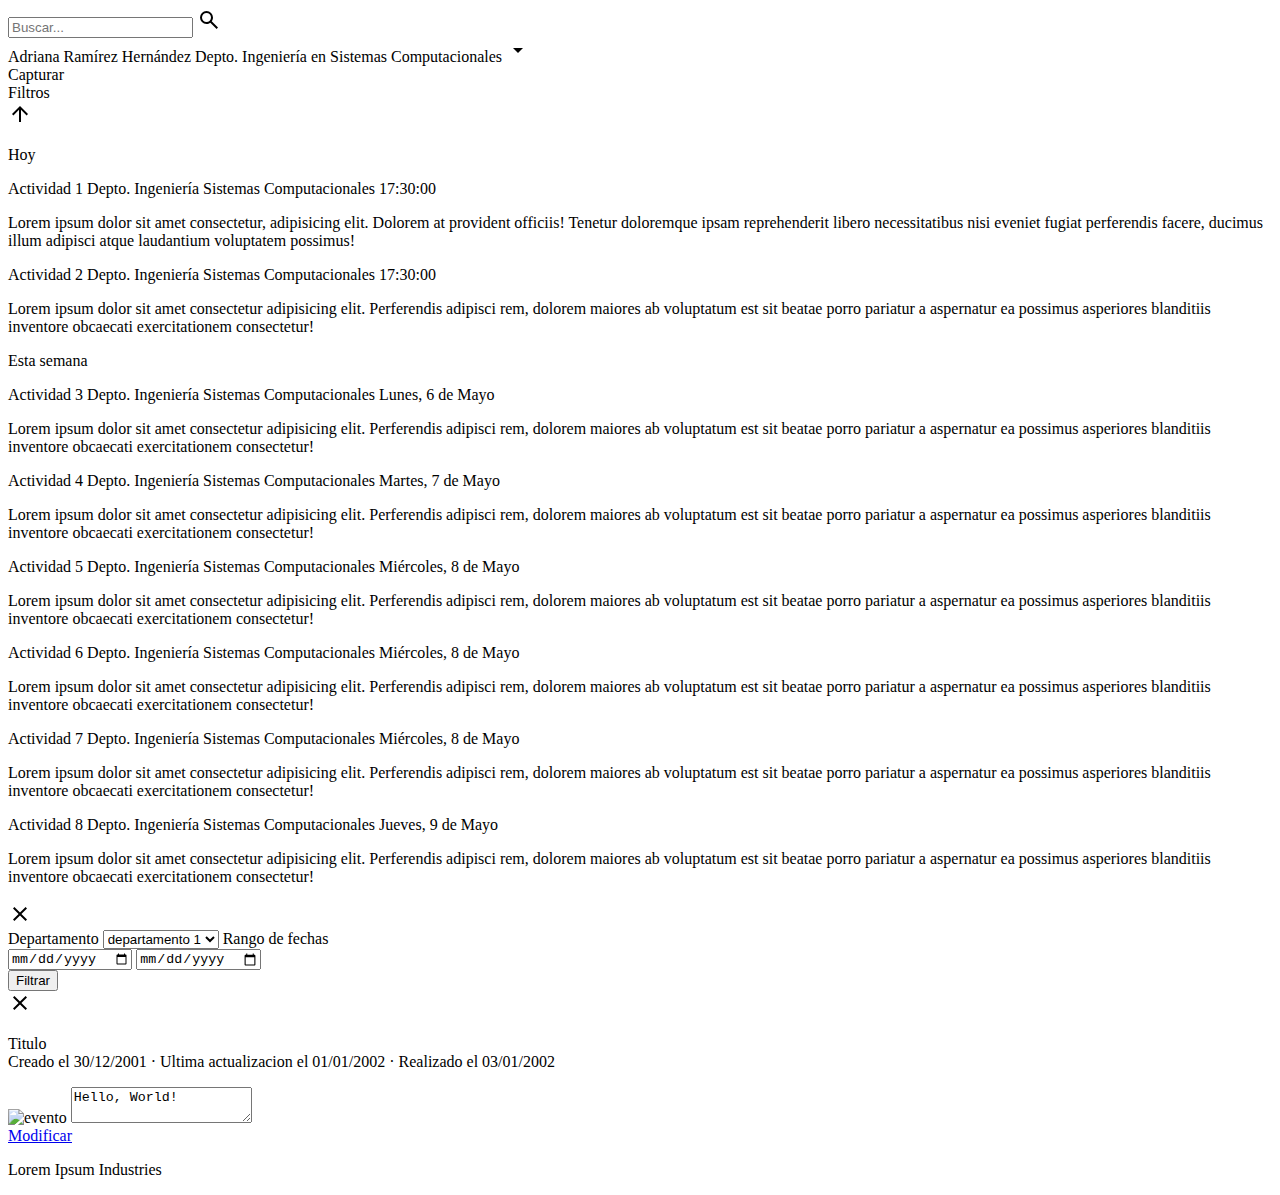
==== project-client/wwwroot/views/fast-folder/index.html @ adac8110 "Creacion de los endpoints de update y delete de actividades" ====
<!DOCTYPE html>
<html lang="es">

<head>
    <meta charset="UTF-8">
    <meta name="viewport" content="width=device-width, initial-scale=1.0">
    <link rel="stylesheet" href="/styles/normalize.css">
    <link rel="stylesheet" href="/styles/main.css">
    <script src="https://cdn.tiny.cloud/1/r9ntmf320hcycx0ci473rmxopso22j6woj4ikx9nq5kbaq84/tinymce/7/tinymce.min.js"
        referrerpolicy="origin"></script>

    <script>
        tinymce.init({
            selector: '#mytextarea',
            menubar: false,
            toolbar: false,
            readonly: true,
            resize: false
        });
    </script>
    <title>Home - Sistema Gestor de Actividades</title>
</head>

<body>
    <header class="header">
        <div class="search">
            <input type="search" placeholder="Buscar..." name="search" id="search" class="search-input">
            <svg class="search-icon" xmlns="http://www.w3.org/2000/svg" viewBox="0 -960 960 960" width="24px">
                <path
                    d="M784-120 532-372q-30 24-69 38t-83 14q-109 0-184.5-75.5T120-580q0-109 75.5-184.5T380-840q109 0 184.5 75.5T640-580q0 44-14 83t-38 69l252 252-56 56ZM380-400q75 0 127.5-52.5T560-580q0-75-52.5-127.5T380-760q-75 0-127.5 52.5T200-580q0 75 52.5 127.5T380-400Z" />
            </svg>
        </div>
        <div class="header-profile">
            <span class="header-profile-name">
                Adriana Ramírez Hernández
                <span class="small-text">
                    Depto. Ingeniería en Sistemas Computacionales
                </span>
            </span>
            <svg class="header-profile-expand" xmlns="http://www.w3.org/2000/svg" viewBox="0 -960 960 960" width="24px">
                <path d="M480-360 280-560h400L480-360Z" />
            </svg>
        </div>
    </header>
    <main class="main">

        <div class="buttons">

            <div class="capturar">
                <span class="capturar-text">Capturar</span>
            </div>

            <div class="filtros" id="aside-open">
                <span class="capturar-text">Filtros</span>
            </div>

        </div>

        <svg class="up-button" id="up-button" xmlns="http://www.w3.org/2000/svg" height="24px" viewBox="0 -960 960 960">
            <path d="M440-160v-487L216-423l-56-57 320-320 320 320-56 57-224-224v487h-80Z" />
        </svg>

        <div class="actividades">
            <p class="actividades-title">Hoy</p>
            <div class="actividades-box">

                <div class="actividad">
                    <div class="actividad-header">
                        <span class="actividad-title">Actividad 1 <span class="actividad-title-depto">Depto. Ingeniería
                                Sistemas Computacionales</span> </span>
                        <span class="actividad-fecha">17:30:00</span>
                    </div>
                    <p class="actividad-description">
                        Lorem ipsum dolor sit amet consectetur, adipisicing elit. Dolorem at provident officiis! Tenetur
                        doloremque ipsam reprehenderit libero necessitatibus nisi eveniet fugiat perferendis facere,
                        ducimus illum adipisci atque laudantium voluptatem possimus!
                    </p>
                </div>

                <div class="actividad">
                    <div class="actividad-header">
                        <span class="actividad-title">Actividad 2 <span class="actividad-title-depto">Depto. Ingeniería
                                Sistemas Computacionales</span> </span>
                        <span class="actividad-fecha">17:30:00</span>
                    </div>
                    <p class="actividad-description">
                        Lorem ipsum dolor sit amet consectetur adipisicing elit. Perferendis adipisci rem, dolorem
                        maiores ab voluptatum est sit beatae porro pariatur a aspernatur ea possimus asperiores
                        blanditiis inventore obcaecati exercitationem consectetur!
                    </p>
                </div>

            </div>
        </div>
        <div class="actividades">
            <p class="actividades-title">Esta semana</p>
            <div class="actividades-box">

                <div class="actividad">
                    <div class="actividad-header">
                        <span class="actividad-title">Actividad 3 <span class="actividad-title-depto">Depto. Ingeniería
                                Sistemas Computacionales</span> </span>
                        <span class="actividad-fecha">Lunes, 6 de Mayo</span>
                    </div>
                    <p class="actividad-description">
                        Lorem ipsum dolor sit amet consectetur adipisicing elit. Perferendis adipisci rem, dolorem
                        maiores ab voluptatum est sit beatae porro pariatur a aspernatur ea possimus asperiores
                        blanditiis inventore obcaecati exercitationem consectetur!
                    </p>
                </div>

                <div class="actividad">
                    <div class="actividad-header">
                        <span class="actividad-title">Actividad 4 <span class="actividad-title-depto">Depto. Ingeniería
                                Sistemas Computacionales</span> </span>
                        <span class="actividad-fecha">Martes, 7 de Mayo</span>
                    </div>
                    <p class="actividad-description">
                        Lorem ipsum dolor sit amet consectetur adipisicing elit. Perferendis adipisci rem, dolorem
                        maiores ab voluptatum est sit beatae porro pariatur a aspernatur ea possimus asperiores
                        blanditiis inventore obcaecati exercitationem consectetur!
                    </p>
                </div>

                <div class="actividad">
                    <div class="actividad-header">
                        <span class="actividad-title">Actividad 5 <span class="actividad-title-depto">Depto. Ingeniería
                                Sistemas Computacionales</span> </span>
                        <span class="actividad-fecha">Miércoles, 8 de Mayo</span>
                    </div>
                    <p class="actividad-description">
                        Lorem ipsum dolor sit amet consectetur adipisicing elit. Perferendis adipisci rem, dolorem
                        maiores ab voluptatum est sit beatae porro pariatur a aspernatur ea possimus asperiores
                        blanditiis inventore obcaecati exercitationem consectetur!
                    </p>
                </div>

                <div class="actividad">
                    <div class="actividad-header">
                        <span class="actividad-title">Actividad 6 <span class="actividad-title-depto">Depto. Ingeniería
                                Sistemas Computacionales</span> </span>
                        <span class="actividad-fecha">Miércoles, 8 de Mayo</span>
                    </div>
                    <p class="actividad-description">
                        Lorem ipsum dolor sit amet consectetur adipisicing elit. Perferendis adipisci rem, dolorem
                        maiores ab voluptatum est sit beatae porro pariatur a aspernatur ea possimus asperiores
                        blanditiis inventore obcaecati exercitationem consectetur!
                    </p>
                </div>

                <div class="actividad">
                    <div class="actividad-header">
                        <span class="actividad-title">Actividad 7 <span class="actividad-title-depto">Depto. Ingeniería
                                Sistemas Computacionales</span> </span>
                        <span class="actividad-fecha">Miércoles, 8 de Mayo</span>
                    </div>
                    <p class="actividad-description">
                        Lorem ipsum dolor sit amet consectetur adipisicing elit. Perferendis adipisci rem, dolorem
                        maiores ab voluptatum est sit beatae porro pariatur a aspernatur ea possimus asperiores
                        blanditiis inventore obcaecati exercitationem consectetur!
                    </p>
                </div>

                <div class="actividad">
                    <div class="actividad-header">
                        <span class="actividad-title">Actividad 8 <span class="actividad-title-depto">Depto. Ingeniería
                                Sistemas Computacionales</span> </span>
                        <span class="actividad-fecha">Jueves, 9 de Mayo</span>
                    </div>
                    <p class="actividad-description">
                        Lorem ipsum dolor sit amet consectetur adipisicing elit. Perferendis adipisci rem, dolorem
                        maiores ab voluptatum est sit beatae porro pariatur a aspernatur ea possimus asperiores
                        blanditiis inventore obcaecati exercitationem consectetur!
                    </p>
                </div>
            </div>
        </div>

    </main>

    <aside class="aside" id="aside">

        <svg class="aside-close" id="aside-close" xmlns="http://www.w3.org/2000/svg" height="24px"
            viewBox="0 -960 960 960">
            <path
                d="m256-200-56-56 224-224-224-224 56-56 224 224 224-224 56 56-224 224 224 224-56 56-224-224-224 224Z" />
        </svg>
        <form class="filtros-form">

            <label class="filtros-form-label" for="departamento">Departamento</label>

            <select class="filtros-form-input" name="departamento" id="departamento">
                <option>departamento 1</option>
                <option>departamento 2</option>
                <option>departamento 3</option>
                <option>departamento 4</option>
                <option>departamento 5</option>
            </select>

            <label class="filtros-form-label" for="fechaInicio">Rango de fechas</label>

            <div class="filtros-form-input-dates">
                <input class="filtros-form-input" type="date" name="fechaInicio" id="fechaInicio">
                <input class="filtros-form-input" type="date" name="fechaFin" id="fechaFin">
            </div>

            <input type="submit" class="filtros-form-submit" href="javascript:" value="Filtrar">

        </form>

    </aside>

    <div class="actividad-details">
        <svg class="details-close" id="details-close" xmlns="http://www.w3.org/2000/svg" height="24px"
            viewBox="0 -960 960 960">
            <path
                d="m256-200-56-56 224-224-224-224 56-56 224 224 224-224 56 56-224 224 224 224-56 56-224-224-224 224Z" />
        </svg>
        <p class="details-title">Titulo <br><span class="details-date">Creado el 30/12/2001</span>
            <span class="details-date"> &middot; Ultima
                actualizacion el 01/01/2002</span>
            <span class="details-date"> &middot; Realizado el 03/01/2002</span>
        </p>
        <div class="details-body">
            <img src="" alt="evento" class="details-img">
            <textarea id="mytextarea">Hello, World!</textarea>
        </div>

        <a href="javascript:" class="details-modify">Modificar</a>

    </div>

    <footer class="footer">
        <p>Lorem Ipsum Industries</p>
    </footer>

    <script src="/scripts/main.js"></script>
</body>

</html>
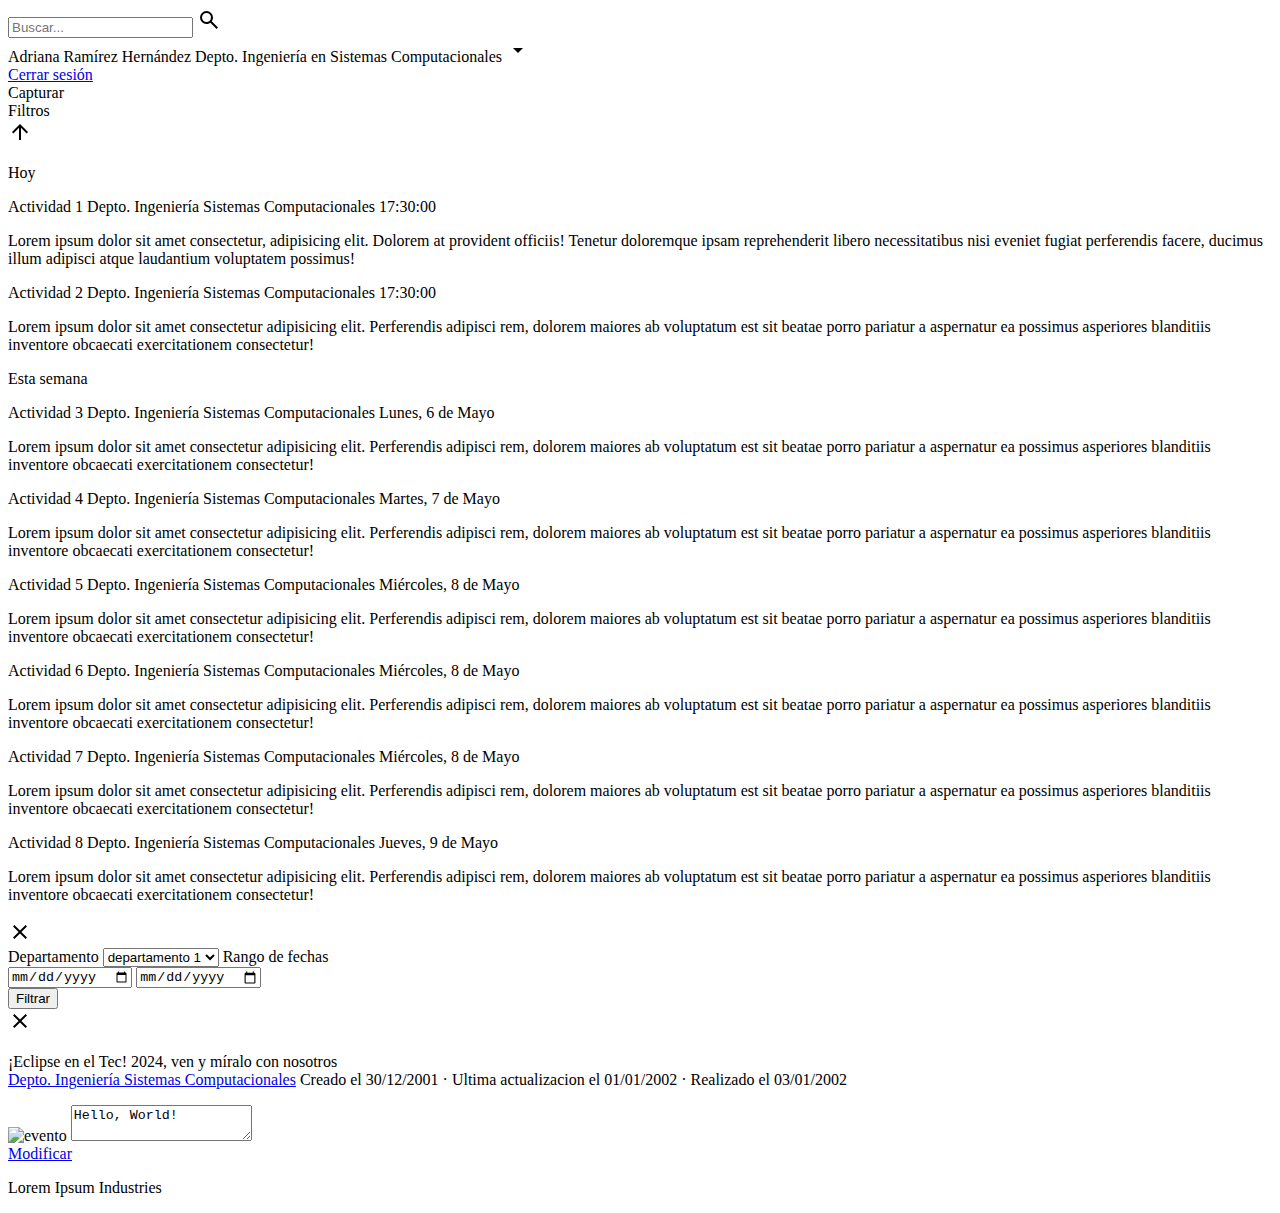
==== commit 055877e6: "Context menu del perfil para cerrar sesion" ====
--- a/project-client/wwwroot/views/fast-folder/index.html
+++ b/project-client/wwwroot/views/fast-folder/index.html
@@ -40,6 +40,9 @@
             <svg class="header-profile-expand" xmlns="http://www.w3.org/2000/svg" viewBox="0 -960 960 960" width="24px">
                 <path d="M480-360 280-560h400L480-360Z" />
             </svg>
+            <div class="profile-menu">
+                <a href="javascript:">Cerrar sesión</a>
+            </div>
         </div>
     </header>
     <main class="main">
@@ -216,7 +219,10 @@
             <path
                 d="m256-200-56-56 224-224-224-224 56-56 224 224 224-224 56 56-224 224 224 224-56 56-224-224-224 224Z" />
         </svg>
-        <p class="details-title">Titulo <br><span class="details-date">Creado el 30/12/2001</span>
+        <p class="details-title">¡Eclipse en el Tec! 2024, ven y míralo con nosotros <br> 
+            <a class="details-dpto" href="javascript:"> Depto. Ingeniería
+                Sistemas Computacionales</a>
+            <span class="details-date">Creado el 30/12/2001</span>
             <span class="details-date"> &middot; Ultima
                 actualizacion el 01/01/2002</span>
             <span class="details-date"> &middot; Realizado el 03/01/2002</span>
